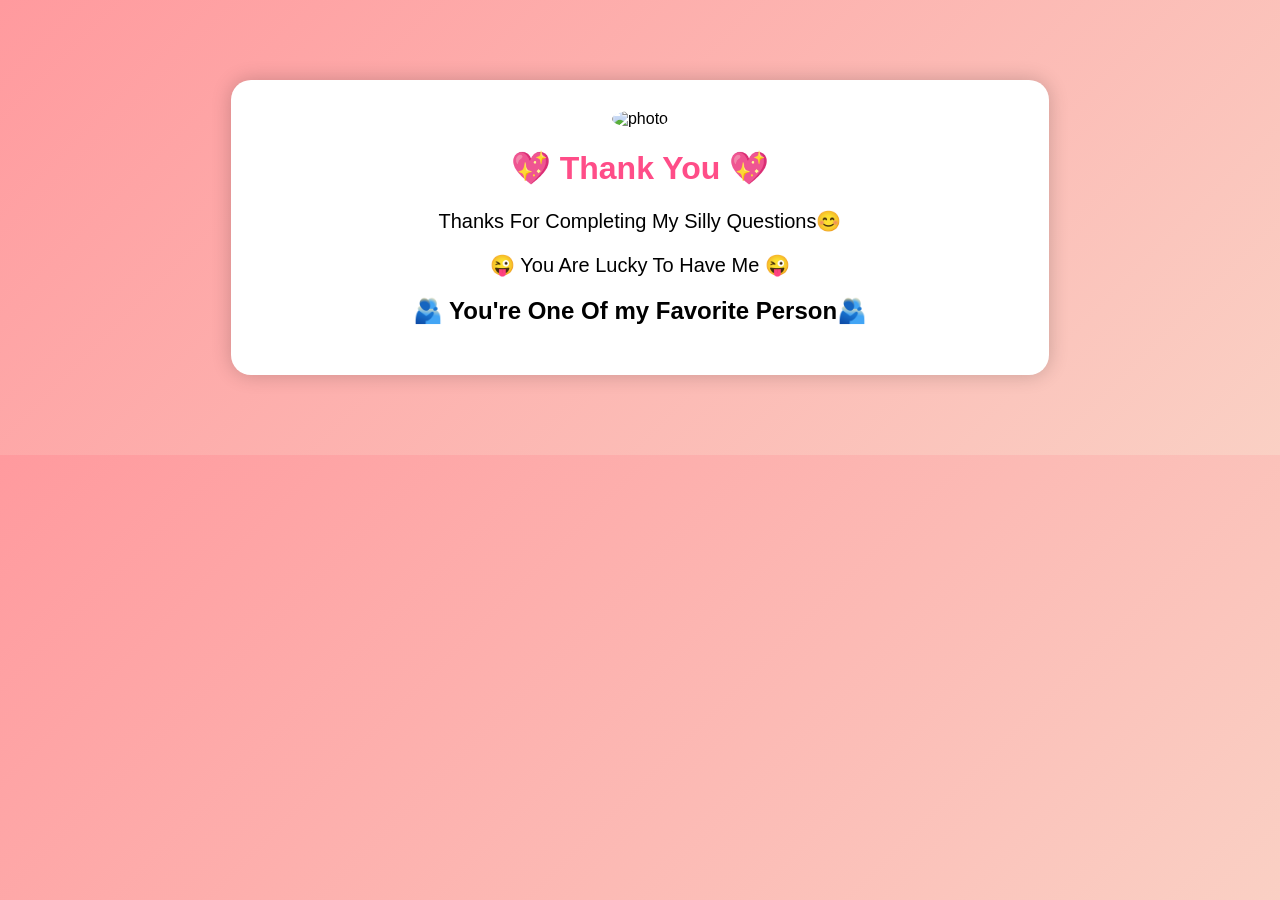
==== thankyou.html @ 4f67d935 "Add files via upload" ====
<!DOCTYPE html>
<html>
<head>
<title>Thank You 💖</title>

<style>
body{
    background: linear-gradient(135deg,#ff9a9e,#fad0c4);
    text-align:center;
    font-family:Arial,sans-serif;
}

.card{
    background:white;
    width:60%;
    margin:80px auto;
    padding:30px;
    border-radius:20px;
    box-shadow:0 0 20px rgba(0,0,0,0.2);
}

img{
    width:200px;
    height:200px;
    border-radius:50%;
    object-fit:cover;
}

h1{
    color:#ff4d88;
}

p{
    font-size:20px;
}
</style>
</head>

<body>

<div class="card">

    <img src="images/school.jpeg" alt="photo">

    <h1>💖 Thank You 💖</h1>

    <p>
        Thanks For Completing My Silly Questions😊
    </p>

    <p>
        😜 You Are Lucky To Have Me 😜
    </p>

    <h2>🫂 You're One Of my Favorite Person🫂</h2>

</div>

</body>
</html>
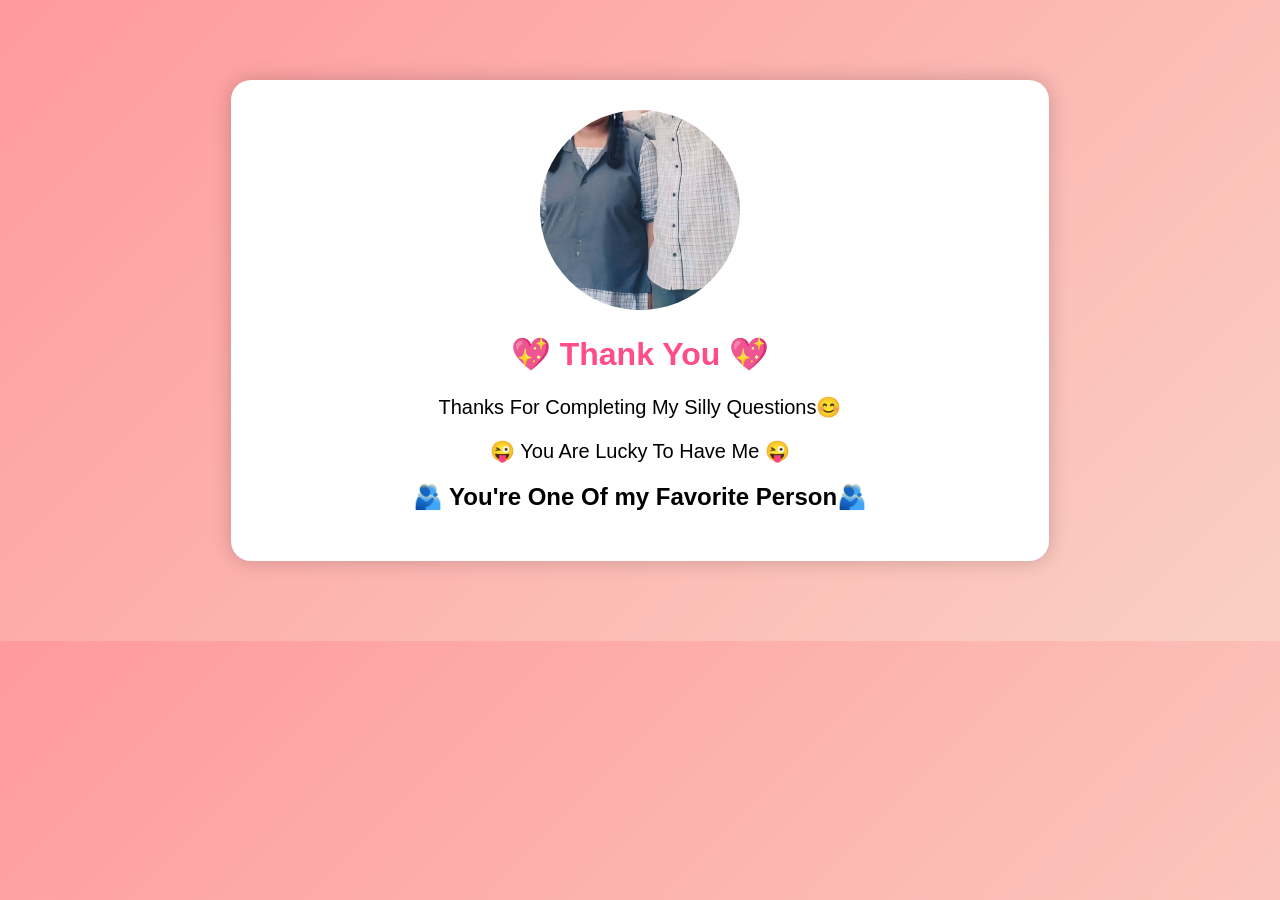
==== commit 8f1aa237: "Update thankyou.html" ====
--- a/thankyou.html
+++ b/thankyou.html
@@ -40,7 +40,7 @@
 
 <div class="card">
 
-    <img src="images/school.jpeg" alt="photo">
+    <img src="school.jpeg" alt="photo">
 
     <h1>💖 Thank You 💖</h1>
 
@@ -57,4 +57,4 @@
 </div>
 
 </body>
-</html>+</html>
